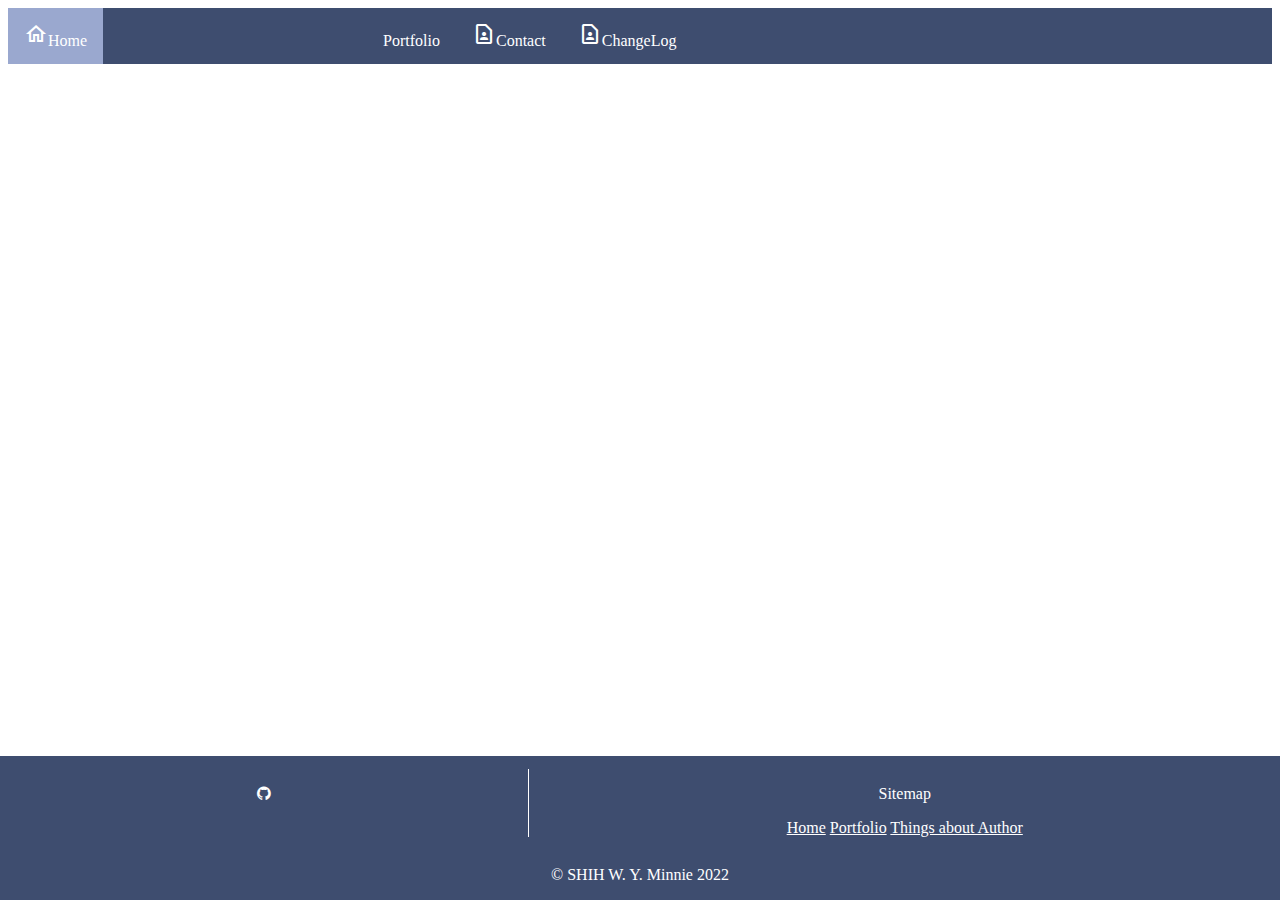
==== html/index.html @ 9246280b "Upload index.html file" ====
<!DOCTYPE html>
<html lang="en">
<head>
    <meta charset="UTF-8">
    <meta name="viewport" content="width=device-width, initial-scale=1.0">
    <title>Blog-Home</title>
    <link rel="stylesheet" href="https://fonts.googleapis.com/icon?family=Material+Icons+Outlined">
    <link rel="stylesheet" href="https://cdnjs.cloudflare.com/ajax/libs/font-awesome/4.7.0/css/font-awesome.min.css">
    <link rel="stylesheet" href="../css/structure.css">
</head>
<body>
    <ul class="nav">
        <li><a class="active" href="./index.html"><span class="material-icons-outlined">home</span>Home</a></li>
        <li><a href="./portfolio.html"><span class="material-icons-outlined">inventory_2</span>Portfolio</a></li>
        <li><a href="./contact.html"><span class="material-icons-outlined">contact_page</span>Contact</a></li>
        <li><a href="../CHANGELOG.md"><span class="material-icons-outlined">contact_page</span>ChangeLog</a></li>
    </ul>
    <div class="main_content">

        

    </div>
    <footer>
        <div class="footer-container">
            <div class="Flex-item">
                <a href="https://github.com/MinnieWY" ><i class="fa fa-github"></i></a>
                
            </div>
            <div class="Flex-item">
                <p>Sitemap</p>
                <a href="./index.html">Home</a>
                <a href="./portfolio.html">Portfolio</a>
                <a href="./contact.html">Things about Author</a>
            </div>
        </div>
        <div class="copyright">
            <p>© SHIH W. Y. Minnie 2022</p>
        </div>
    </footer>
</body>
</html>
---- css/structure.css ----
.nav {
    list-style: none;
    margin: 0;
    padding: 0;
    overflow: hidden;
    background-color: #3e4d6f;
}

.nav>li {
    float: left;
}

.nav>li a {
    display: block;
    color: white;
    text-align: center;
    padding: 14px 16px;
    text-decoration: none;
}

.nav>li a:hover:not(.active) {
   background-color: #a6c2ce; 
}

.active {
    background-color: #9aa8cf;
}

footer {
    position: fixed;
    left: 0;
    bottom: 0;
    width: 100%;
    background-color: #3e4d6f;
}

.copyright {
    color: white;
    display: flex;
    justify-content: center;
    align-items: center;
    margin-top: 1%;
}

.footer-container {
    display: flex;
    color: white;
    justify-content: space-between;
    align-items: baseline;
    position: relative;
    margin-top: 1%;
}

.Flex-item + .Flex-item {
    border-left: solid 1px white;
}

.Flex-item {
    flex: 1 1 auto;
    position: relative;
    text-align: center;
}

.footer-container a{
    color: white;
}
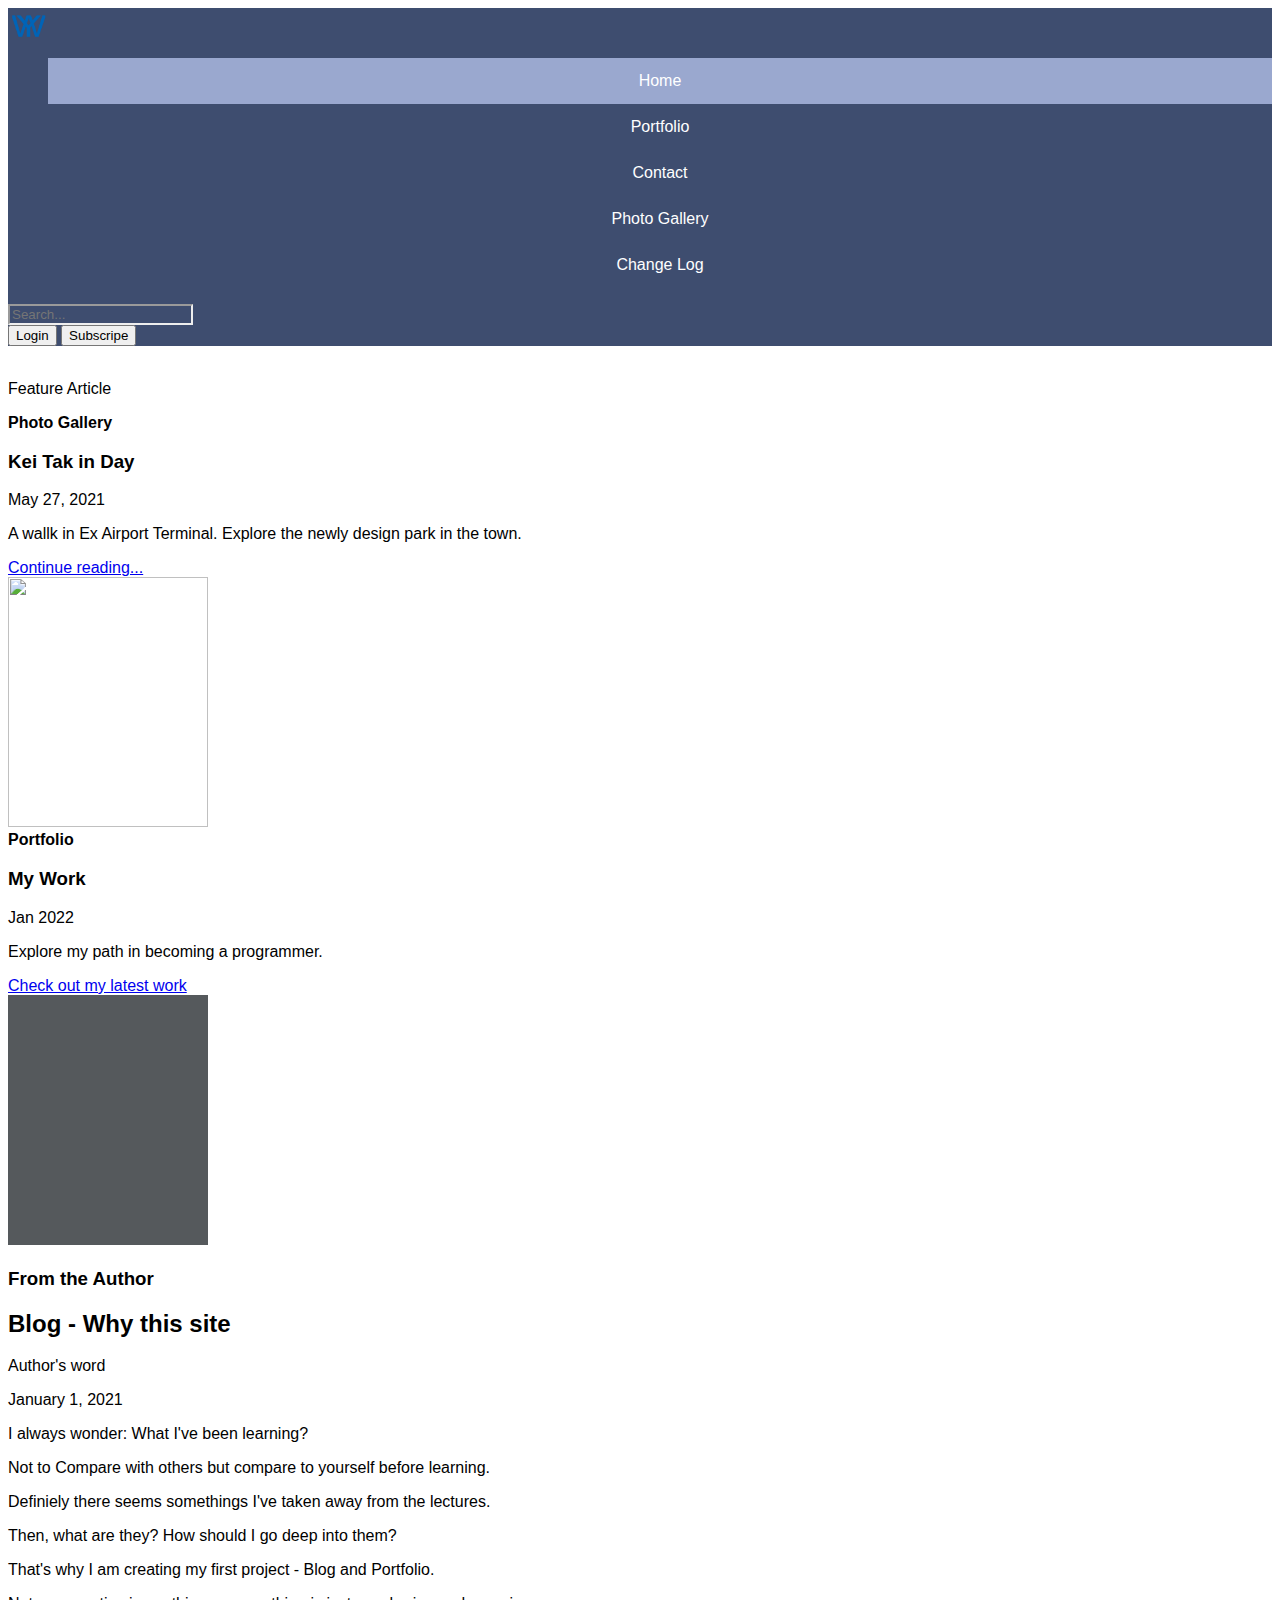
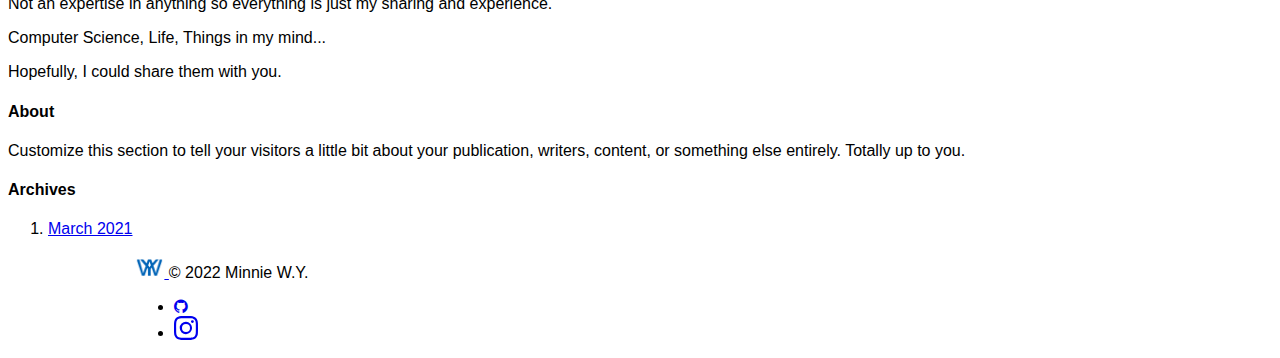
==== commit 8c444923: "Add files via upload" ====
--- a/html/index.html
+++ b/html/index.html
@@ -1,41 +1,133 @@
-<!DOCTYPE html>
-<html lang="en">
-<head>
-    <meta charset="UTF-8">
-    <meta name="viewport" content="width=device-width, initial-scale=1.0">
-    <title>Blog-Home</title>
-    <link rel="stylesheet" href="https://fonts.googleapis.com/icon?family=Material+Icons+Outlined">
-    <link rel="stylesheet" href="https://cdnjs.cloudflare.com/ajax/libs/font-awesome/4.7.0/css/font-awesome.min.css">
-    <link rel="stylesheet" href="../css/structure.css">
-</head>
-<body>
-    <ul class="nav">
-        <li><a class="active" href="./index.html"><span class="material-icons-outlined">home</span>Home</a></li>
-        <li><a href="./portfolio.html"><span class="material-icons-outlined">inventory_2</span>Portfolio</a></li>
-        <li><a href="./contact.html"><span class="material-icons-outlined">contact_page</span>Contact</a></li>
-        <li><a href="../CHANGELOG.md"><span class="material-icons-outlined">contact_page</span>ChangeLog</a></li>
-    </ul>
-    <div class="main_content">
-
-        
-
-    </div>
-    <footer>
-        <div class="footer-container">
-            <div class="Flex-item">
-                <a href="https://github.com/MinnieWY" ><i class="fa fa-github"></i></a>
-                
-            </div>
-            <div class="Flex-item">
-                <p>Sitemap</p>
-                <a href="./index.html">Home</a>
-                <a href="./portfolio.html">Portfolio</a>
-                <a href="./contact.html">Things about Author</a>
-            </div>
-        </div>
-        <div class="copyright">
-            <p>© SHIH W. Y. Minnie 2022</p>
-        </div>
-    </footer>
-</body>
-</html>
+<!DOCTYPE html>
+<html lang="en">
+<head>
+    <meta charset="UTF-8">
+    <meta name="viewport" content="width=device-width, initial-scale=1.0">
+    <title>Blog-Home</title>
+    <link rel="icon" href="../image/logo.png" type="image/icon type">
+    <link rel="stylesheet" href="https://fonts.googleapis.com/icon?family=Material+Icons+Outlined">
+    <link rel="stylesheet" href="https://cdnjs.cloudflare.com/ajax/libs/font-awesome/4.7.0/css/font-awesome.min.css">
+    <link href="https://cdn.jsdelivr.net/npm/bootstrap@5.1.3/dist/css/bootstrap.min.css" rel="stylesheet" integrity="sha384-1BmE4kWBq78iYhFldvKuhfTAU6auU8tT94WrHftjDbrCEXSU1oBoqyl2QvZ6jIW3" crossorigin="anonymous">
+    <link rel="stylesheet" href="../css/structure.css">
+    <svg xmlns="http://www.w3.org/2000/svg" style="display: none;">
+        <symbol id="instagram" viewBox="0 0 16 16">
+            <path d="M8 0C5.829 0 5.556.01 4.703.048 3.85.088 3.269.222 2.76.42a3.917 3.917 0 0 0-1.417.923A3.927 3.927 0 0 0 .42 2.76C.222 3.268.087 3.85.048 4.7.01 5.555 0 5.827 0 8.001c0 2.172.01 2.444.048 3.297.04.852.174 1.433.372 1.942.205.526.478.972.923 1.417.444.445.89.719 1.416.923.51.198 1.09.333 1.942.372C5.555 15.99 5.827 16 8 16s2.444-.01 3.298-.048c.851-.04 1.434-.174 1.943-.372a3.916 3.916 0 0 0 1.416-.923c.445-.445.718-.891.923-1.417.197-.509.332-1.09.372-1.942C15.99 10.445 16 10.173 16 8s-.01-2.445-.048-3.299c-.04-.851-.175-1.433-.372-1.941a3.926 3.926 0 0 0-.923-1.417A3.911 3.911 0 0 0 13.24.42c-.51-.198-1.092-.333-1.943-.372C10.443.01 10.172 0 7.998 0h.003zm-.717 1.442h.718c2.136 0 2.389.007 3.232.046.78.035 1.204.166 1.486.275.373.145.64.319.92.599.28.28.453.546.598.92.11.281.24.705.275 1.485.039.843.047 1.096.047 3.231s-.008 2.389-.047 3.232c-.035.78-.166 1.203-.275 1.485a2.47 2.47 0 0 1-.599.919c-.28.28-.546.453-.92.598-.28.11-.704.24-1.485.276-.843.038-1.096.047-3.232.047s-2.39-.009-3.233-.047c-.78-.036-1.203-.166-1.485-.276a2.478 2.478 0 0 1-.92-.598 2.48 2.48 0 0 1-.6-.92c-.109-.281-.24-.705-.275-1.485-.038-.843-.046-1.096-.046-3.233 0-2.136.008-2.388.046-3.231.036-.78.166-1.204.276-1.486.145-.373.319-.64.599-.92.28-.28.546-.453.92-.598.282-.11.705-.24 1.485-.276.738-.034 1.024-.044 2.515-.045v.002zm4.988 1.328a.96.96 0 1 0 0 1.92.96.96 0 0 0 0-1.92zm-4.27 1.122a4.109 4.109 0 1 0 0 8.217 4.109 4.109 0 0 0 0-8.217zm0 1.441a2.667 2.667 0 1 1 0 5.334 2.667 2.667 0 0 1 0-5.334z"/>
+        </symbol>
+    </svg>
+</head>
+<body>
+    <header>
+        <div class="d-flex flex-wrap align-items-center justify-content-center justify-content-lg-start" style="background-color: #3e4d6f;">
+            <a href="./index.html" class="d-flex align-items-center mb-2 mb-lg-0 text-white text-decoration-none">
+                <img src="../image/logo.png" class="bi me-2" width="40" height="32" aria-label="W.Y.Minnie">
+            </a>
+            <ul class="nav">
+                <li><a class="active" href="./index.html">Home</a></li>
+                <li><a href="./portfolio.html">Portfolio</a></li>
+                <li><a href="./contact.html">Contact</a></li>
+                <li><a href="./gallery.html">Photo Gallery</a></li>
+                <li><a href="../CHANGELOG.md">Change Log</a></li>
+            </ul>
+            <form class="col-12 col-lg-auto mb-3 mb-lg-0 me-lg-3">
+                <input type="search" class="form-control form-control-dark" placeholder="Search..." aria-label="Search">
+            </form>
+      
+            <div class="text-end">
+                <button type="button" class="btn btn-outline-light me-2">Login</button>
+                <button type="button" class="btn btn-warning">Subscripe</button>
+            </div>
+        </div>
+    </header>
+    <br>
+    <main class="container">
+        <div class="p-4 p-md-5 mb-4 text-white rounded bg-dark">
+            <div class="col-md-6 px-0"> <!--Feature Article-->
+              <p>Feature Article</p>
+            </div>
+        </div>
+        
+        <div class="row mb-2">
+            <div class="col-md-6">
+                <div class="row g-0 border rounded overflow-hidden flex-md-row mb-4 shadow-sm h-md-250 position-relative">
+                    <div class="col p-4 d-flex flex-column position-static">
+                        <strong class="d-inline-block mb-2 text-primary">Photo Gallery</strong>
+                        <h3 class="mb-0">Kei Tak in Day</h3>
+                        <div class="mb-1 text-muted">May 27, 2021</div>
+                        <p class="card-text mb-auto">A wallk in Ex Airport Terminal. Explore the newly design park in the town.</p>
+                        <a href="./gallery.html" class="stretched-link">Continue reading...</a>
+                    </div>
+                    <div class="col-auto d-none d-lg-block">
+                        <img src="../image/image4.jpg" class="bd-placeholder-img" width="200" height="250" preserveAspectRatio="xMidYMid slice" focusable="false">
+                    </div>
+                </div>
+            </div>
+            <div class="col-md-6">
+                <div class="row g-0 border rounded overflow-hidden flex-md-row mb-4 shadow-sm h-md-250 position-relative">
+                    <div class="col p-4 d-flex flex-column position-static">
+                        <strong class="d-inline-block mb-2 text-success">Portfolio</strong>
+                        <h3 class="mb-0">My Work</h3>
+                        <div class="mb-1 text-muted">Jan 2022</div>
+                        <p class="mb-auto">Explore my path in becoming a programmer.</p>
+                        <a href="./portfolio.html" class="stretched-link">Check out my latest work</a>
+                    </div>
+                    <div class="col-auto d-none d-lg-block">
+                        <svg class="bd-placeholder-img" width="200" height="250" xmlns="http://www.w3.org/2000/svg" role="img" aria-label="Placeholder: Thumbnail" preserveAspectRatio="xMidYMid slice" focusable="false"><title>Placeholder</title><rect width="100%" height="100%" fill="#55595c"/></svg>
+                    </div>
+                </div>
+            </div>
+        </div>
+
+        <div class="row g-5">
+            <div class="col-md-8">
+              <h3 class="pb-4 mb-4 fst-italic border-bottom">From the Author</h3>
+        
+              <article class="blog-post">
+                <h2 class="blog-post-title">Blog - Why this site</h2>
+                <span class="badge rounded-pill bg-info text-dark">Author's word</span>
+                <p class="blog-post-meta">January 1, 2021</p>
+                <p>I always wonder: What I've been learning?</p>
+                <p>Not to Compare with others but compare to yourself before learning.</p>
+                <p>Definiely there seems somethings I've taken away from the lectures.</p>
+                <p>Then, what are they? How should I go deep into them?</p>
+                <p>That's why I am creating my first project - Blog and Portfolio. </p>
+                <p>Not an expertise in anything so everything is just my sharing and experience.</p>
+                <p>Computer Science, Life, Things in my mind...</p>
+                <p>Hopefully, I could share them with you.</p>
+              </article>        
+            </div>
+        
+            <div class="col-md-4">
+              <div class="position-sticky" style="top: 2rem;">
+                <div class="p-4 mb-3 bg-light rounded">
+                  <h4 class="fst-italic">About</h4>
+                  <p class="mb-0">Customize this section to tell your visitors a little bit about your publication, writers, content, or something else entirely. Totally up to you.</p>
+                </div>
+        
+                <div class="p-4">
+                  <h4 class="fst-italic">Archives</h4>
+                  <ol class="list-unstyled mb-0">
+                    <li><a href="#">March 2021</a></li>
+                  </ol>
+                </div>
+              </div>
+            </div>
+          </div>
+        
+
+    </main>
+
+    <footer class="d-flex flex-wrap justify-content-between align-items-center py-3 my-4 border-top">
+        <div class="col-md-4 d-flex align-items-center">
+            <a href="./index.html" class="mb-3 me-2 mb-md-0 text-muted text-decoration-none lh-1">
+                <img src="../image/logo.png" width="30" height="24">
+            </a>
+            <span class="text-muted">&copy; 2022 Minnie W.Y.</span>
+        </div>
+    
+        <ul class="col-md-4 justify-content-end list-unstyled d-flex">
+            <li class="ms-3"><a class="text-muted" href="https://github.com/MinnieWY"><i class="fa fa-github"></i></a></li>
+            <li class="ms-3"><a class="text-muted" href="https://instagram.com/minniee_shih"><svg class="bi" width="24" height="24"><use xlink:href="#instagram"/></svg></a></li>
+        </ul>
+    </footer>
+</body>
+</html>--- a/css/structure.css
+++ b/css/structure.css
@@ -1,13 +1,9 @@
+body{
+    font-family: Arial, Helvetica, sans-serif;
+}
 .nav {
     list-style: none;
-    margin: 0;
-    padding: 0;
     overflow: hidden;
-    background-color: #3e4d6f;
-}
-
-.nav>li {
-    float: left;
 }
 
 .nav>li a {
@@ -25,31 +21,18 @@
 .active {
     background-color: #9aa8cf;
 }
-
-footer {
-    position: fixed;
-    left: 0;
-    bottom: 0;
-    width: 100%;
-    background-color: #3e4d6f;
-}
-
-.copyright {
-    color: white;
-    display: flex;
-    justify-content: center;
-    align-items: center;
-    margin-top: 1%;
-}
-
-.footer-container {
-    display: flex;
-    color: white;
-    justify-content: space-between;
-    align-items: baseline;
-    position: relative;
-    margin-top: 1%;
-}
+ 
+  .form-control-dark {
+    color: #fff;
+    background-color: var(--bs-dark);
+    border-color: var(--bs-gray);
+  }
+  .form-control-dark:focus {
+    color: #fff;
+    background-color: var(--bs-dark);
+    border-color: #fff;
+    box-shadow: 0 0 0 .25rem rgba(255, 255, 255, .25);
+  }
 
 .Flex-item + .Flex-item {
     border-left: solid 1px white;
@@ -61,6 +44,20 @@
     text-align: center;
 }
 
-.footer-container a{
-    color: white;
+.b-example-divider {
+    height: 3rem;
+    background-color: rgba(0, 0, 0, .1);
+    border: solid rgba(0, 0, 0, .15);
+    border-width: 1px 0;
+    box-shadow: inset 0 .5em 1.5em rgba(0, 0, 0, .1), inset 0 .125em .5em rgba(0, 0, 0, .15);
+}
+
+.bi {
+    vertical-align: -.125em;
+    fill: currentColor;
+}
+
+footer {
+    margin-left: 10%;
+    width: 80%;
 }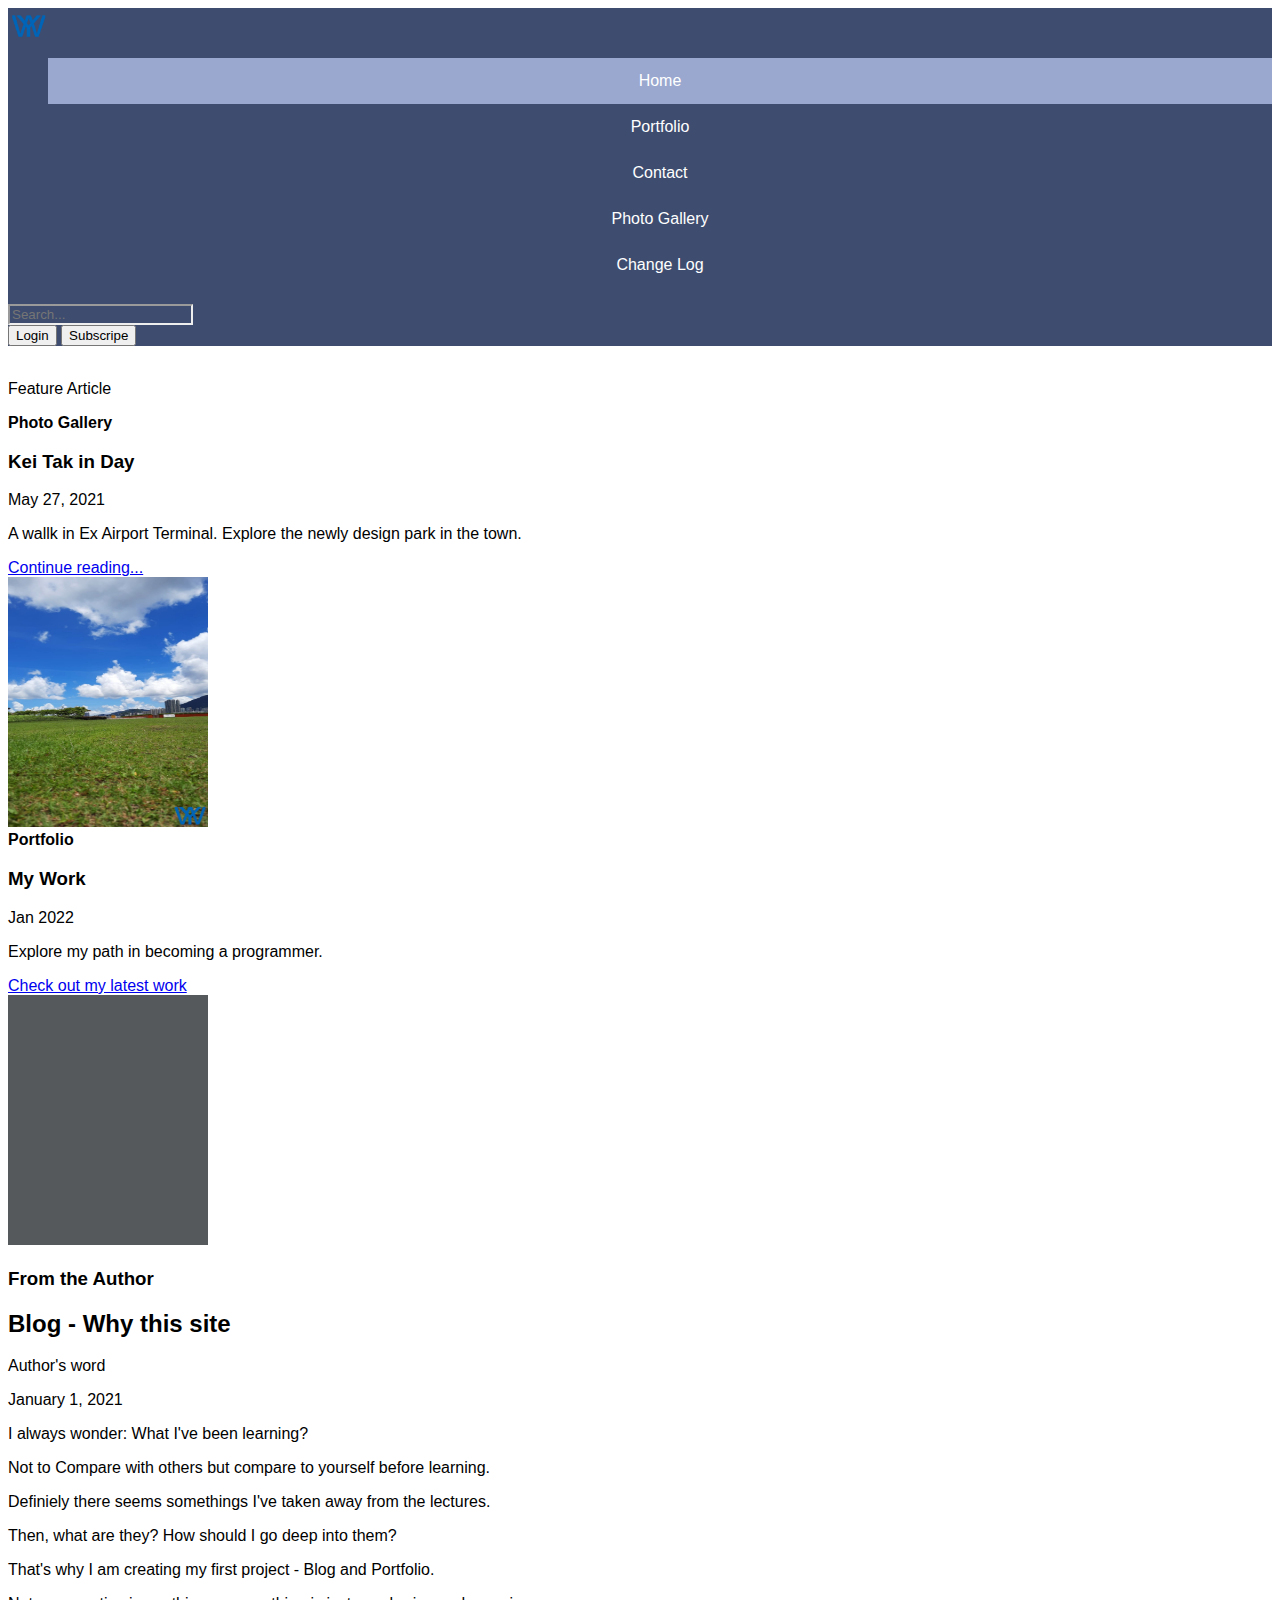
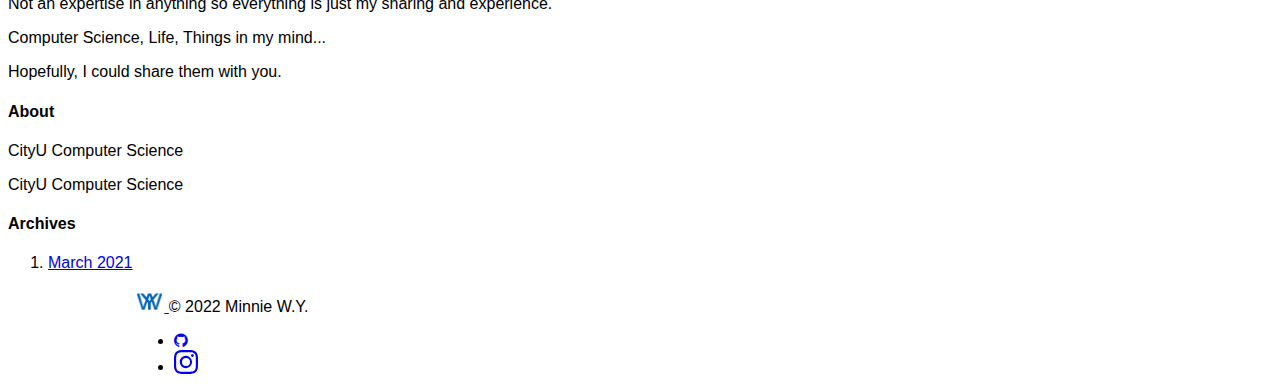
==== commit d570e094: "Update index.html" ====
--- a/html/index.html
+++ b/html/index.html
@@ -100,7 +100,8 @@
               <div class="position-sticky" style="top: 2rem;">
                 <div class="p-4 mb-3 bg-light rounded">
                   <h4 class="fst-italic">About</h4>
-                  <p class="mb-0">Customize this section to tell your visitors a little bit about your publication, writers, content, or something else entirely. Totally up to you.</p>
+                  <p class="mb-0">CityU Computer Science</p>
+                  <p class="mb-0">CityU Computer Science</p>
                 </div>
         
                 <div class="p-4">
@@ -130,4 +131,4 @@
         </ul>
     </footer>
 </body>
-</html>+</html>
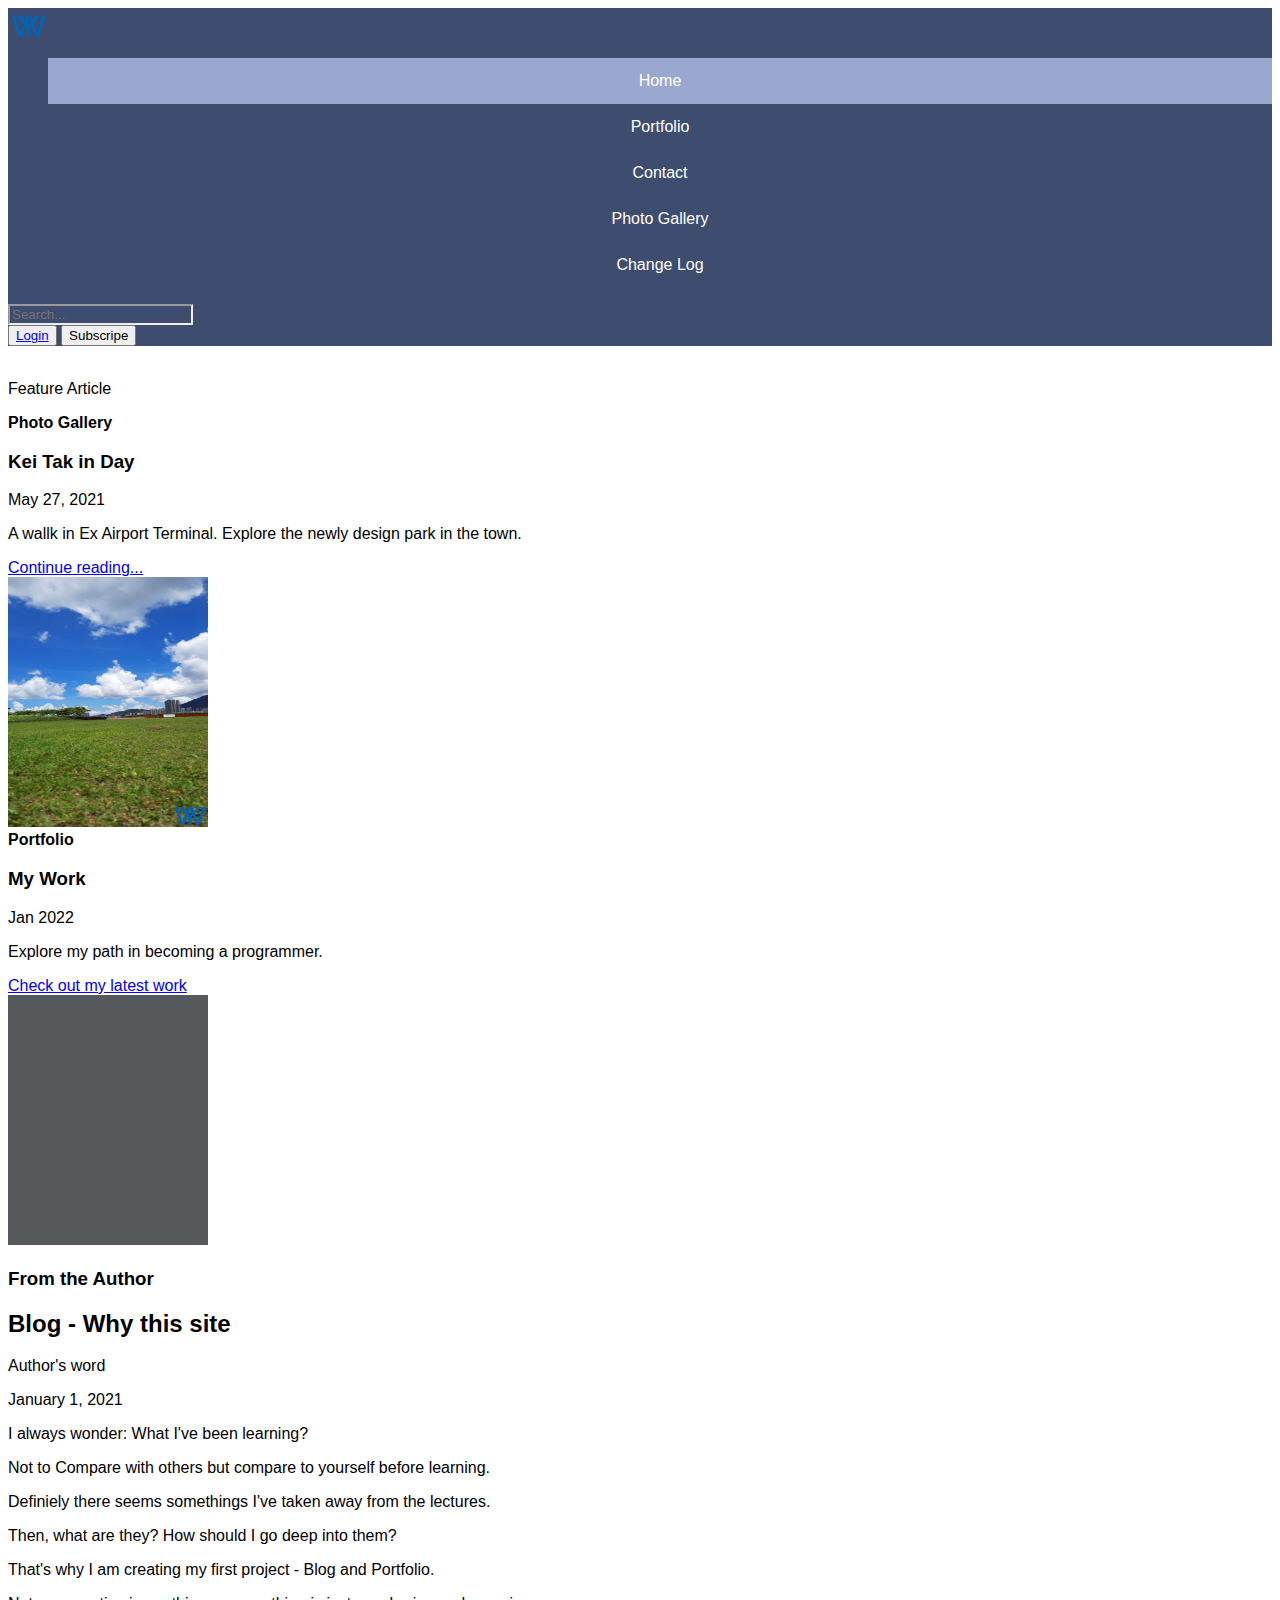
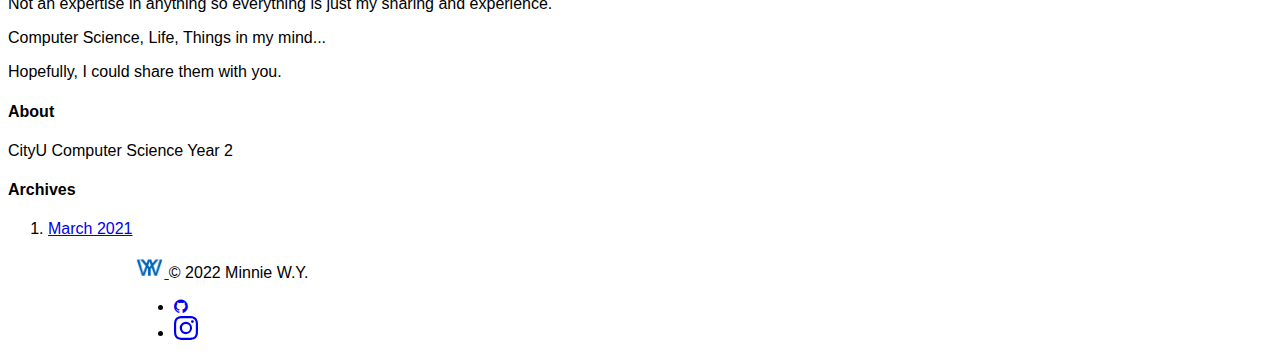
==== commit affdac01: "Add files via upload" ====
--- a/html/index.html
+++ b/html/index.html
@@ -33,7 +33,7 @@
             </form>
       
             <div class="text-end">
-                <button type="button" class="btn btn-outline-light me-2">Login</button>
+                <button type="button" class="btn btn-outline-light me-2"><a href="./login.html">Login</a></button>
                 <button type="button" class="btn btn-warning">Subscripe</button>
             </div>
         </div>
@@ -41,7 +41,7 @@
     <br>
     <main class="container">
         <div class="p-4 p-md-5 mb-4 text-white rounded bg-dark">
-            <div class="col-md-6 px-0"> <!--Feature Article-->
+            <div class="col-md-6 px-0">
               <p>Feature Article</p>
             </div>
         </div>
@@ -100,14 +100,13 @@
               <div class="position-sticky" style="top: 2rem;">
                 <div class="p-4 mb-3 bg-light rounded">
                   <h4 class="fst-italic">About</h4>
-                  <p class="mb-0">CityU Computer Science</p>
-                  <p class="mb-0">CityU Computer Science</p>
+                  <p class="mb-0">CityU Computer Science Year 2</p>
                 </div>
         
                 <div class="p-4">
                   <h4 class="fst-italic">Archives</h4>
                   <ol class="list-unstyled mb-0">
-                    <li><a href="#">March 2021</a></li>
+                    <li><a href="../CHANGELOG.md">March 2021</a></li>
                   </ol>
                 </div>
               </div>
@@ -131,4 +130,4 @@
         </ul>
     </footer>
 </body>
-</html>
+</html>